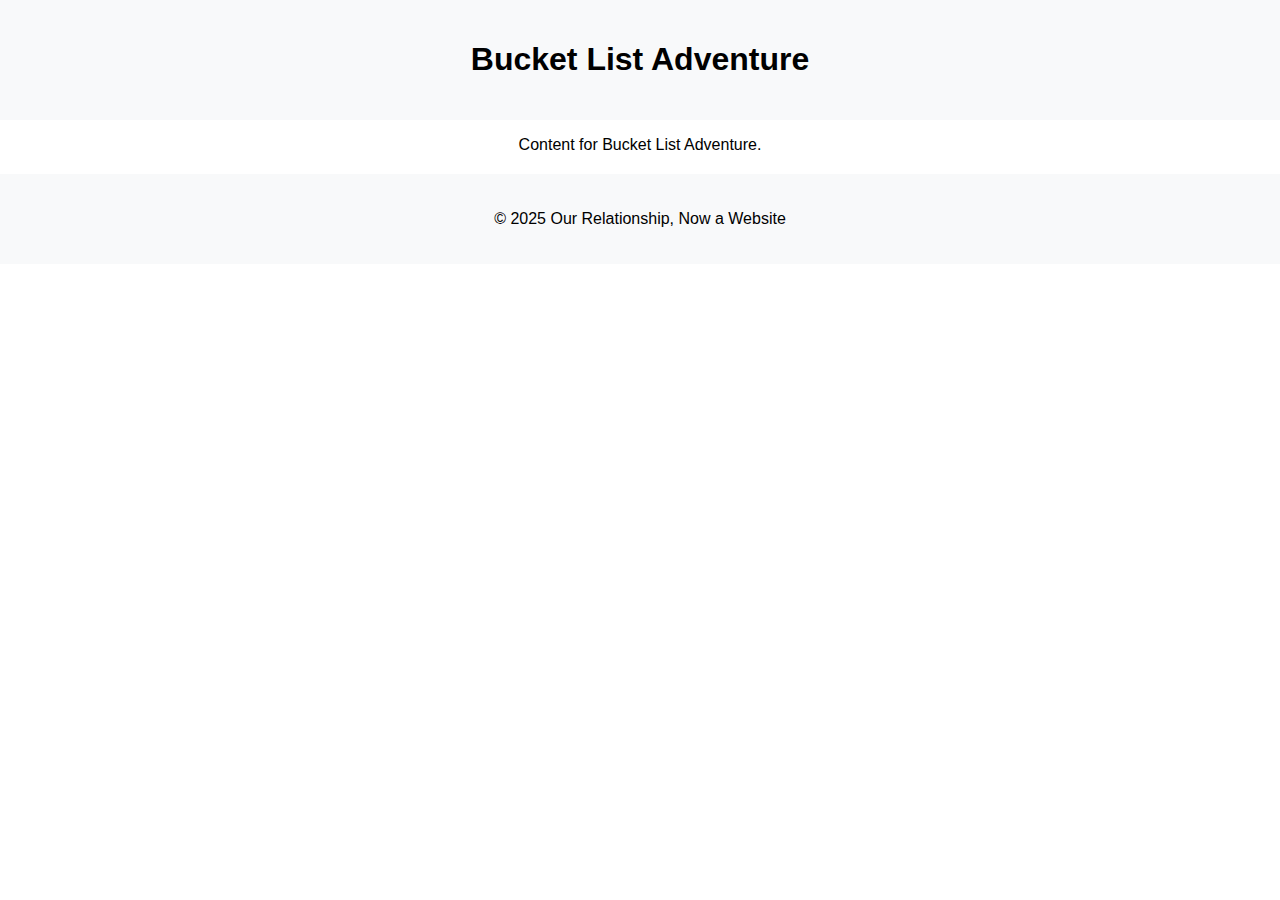
==== bucket-list-adventure.html @ 6dcdfccb "initial upload" ====
<!DOCTYPE html>
<html lang="en">
<head>
    <meta charset="UTF-8">
    <meta name="viewport" content="width=device-width, initial-scale=1.0">
    <title>Bucket List Adventure</title>
    <link rel="stylesheet" href="styles.css">
</head>
<body>
    <header>
        <h1>Bucket List Adventure</h1>
    </header>
    <main>
        <p>Content for Bucket List Adventure.</p>
    </main>
    <footer>
        <p>&copy; 2025 Our Relationship, Now a Website</p>
    </footer>
</body>
</html>
---- styles.css ----
body {
    font-family: Arial, sans-serif;
    text-align: center;
    margin: 0;
    padding: 0;
}
header {
    padding: 20px;
    background-color: #f8f9fa;
}
.subtext {
    font-size: 1.2em;
    margin: 20px 0;
}
.boxes {
    display: flex;
    flex-wrap: wrap;
    justify-content: center;
    gap: 20px;
    margin: 20px 0;
}
.box {
    border: 1px solid #ccc;
    padding: 20px;
    width: 200px;
    height: 150px;
    display: flex;
    align-items: center;
    justify-content: center;
    cursor: pointer;
    transition: transform 0.3s;
}
.box:nth-child(1) {
    background-color: #ff6666; /* Red */
}
.box:nth-child(2) {
    background-color: #ffcc66; /* Orange */
}
.box:nth-child(3) {
    background-color: #ffff66; /* Yellow */
}
.box:nth-child(4) {
    background-color: #66b3ff; /* Blue */
}
.box:nth-child(5) {
    background-color: #66ff66; /* Green */
}
.box:nth-child(6) {
    background-color: #cc66ff; /* Purple */
}
.box:hover {
    transform: scale(1.05);
}
footer {
    margin-top: 20px;
    padding: 20px;
    background-color: #f8f9fa;
}
.suggestions {
    margin: 20px 0;
}
.suggestions textarea {
    width: 80%;
    height: 100px;
    margin-bottom: 10px;
}
.suggestions button {
    padding: 10px 20px;
    font-size: 1em;
}
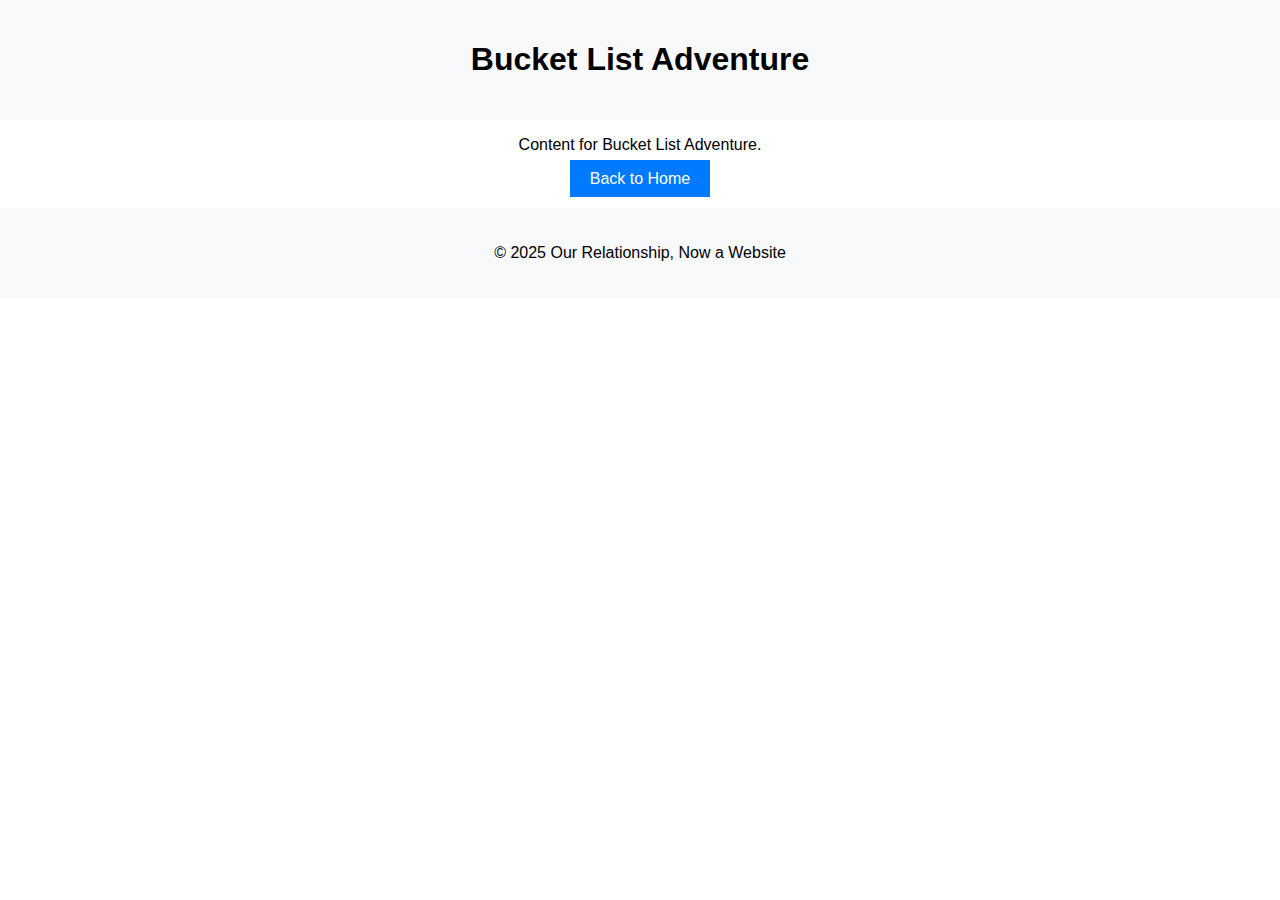
==== commit 3398b61b: "initial commit" ====
--- a/bucket-list-adventure.html
+++ b/bucket-list-adventure.html
@@ -1,20 +1,36 @@
-<!DOCTYPE html>
-<html lang="en">
-<head>
-    <meta charset="UTF-8">
-    <meta name="viewport" content="width=device-width, initial-scale=1.0">
-    <title>Bucket List Adventure</title>
-    <link rel="stylesheet" href="styles.css">
-</head>
-<body>
-    <header>
-        <h1>Bucket List Adventure</h1>
-    </header>
-    <main>
-        <p>Content for Bucket List Adventure.</p>
-    </main>
-    <footer>
-        <p>&copy; 2025 Our Relationship, Now a Website</p>
-    </footer>
-</body>
+<!DOCTYPE html>
+<html lang="en">
+<head>
+    <meta charset="UTF-8">
+    <meta name="viewport" content="width=device-width, initial-scale=1.0">
+    <title>Bucket List Adventure</title>
+    <link rel="stylesheet" href="styles.css">
+    <style>
+        .back-button {
+            margin: 20px 0;
+            padding: 10px 20px;
+            font-size: 1em;
+            background-color: #007bff;
+            color: white;
+            border: none;
+            cursor: pointer;
+            text-decoration: none;
+        }
+        .back-button:hover {
+            background-color: #0056b3;
+        }
+    </style>
+</head>
+<body>
+    <header>
+        <h1>Bucket List Adventure</h1>
+    </header>
+    <main>
+        <p>Content for Bucket List Adventure.</p>
+        <a href="index.html" class="back-button">Back to Home</a>
+    </main>
+    <footer>
+        <p>&copy; 2025 Our Relationship, Now a Website</p>
+    </footer>
+</body>
 </html>--- a/styles.css
+++ b/styles.css
@@ -1,70 +1,70 @@
-body {
-    font-family: Arial, sans-serif;
-    text-align: center;
-    margin: 0;
-    padding: 0;
-}
-header {
-    padding: 20px;
-    background-color: #f8f9fa;
-}
-.subtext {
-    font-size: 1.2em;
-    margin: 20px 0;
-}
-.boxes {
-    display: flex;
-    flex-wrap: wrap;
-    justify-content: center;
-    gap: 20px;
-    margin: 20px 0;
-}
-.box {
-    border: 1px solid #ccc;
-    padding: 20px;
-    width: 200px;
-    height: 150px;
-    display: flex;
-    align-items: center;
-    justify-content: center;
-    cursor: pointer;
-    transition: transform 0.3s;
-}
-.box:nth-child(1) {
-    background-color: #ff6666; /* Red */
-}
-.box:nth-child(2) {
-    background-color: #ffcc66; /* Orange */
-}
-.box:nth-child(3) {
-    background-color: #ffff66; /* Yellow */
-}
-.box:nth-child(4) {
-    background-color: #66b3ff; /* Blue */
-}
-.box:nth-child(5) {
-    background-color: #66ff66; /* Green */
-}
-.box:nth-child(6) {
-    background-color: #cc66ff; /* Purple */
-}
-.box:hover {
-    transform: scale(1.05);
-}
-footer {
-    margin-top: 20px;
-    padding: 20px;
-    background-color: #f8f9fa;
-}
-.suggestions {
-    margin: 20px 0;
-}
-.suggestions textarea {
-    width: 80%;
-    height: 100px;
-    margin-bottom: 10px;
-}
-.suggestions button {
-    padding: 10px 20px;
-    font-size: 1em;
+body {
+    font-family: Arial, sans-serif;
+    text-align: center;
+    margin: 0;
+    padding: 0;
+}
+header {
+    padding: 20px;
+    background-color: #f8f9fa;
+}
+.subtext {
+    font-size: 1.2em;
+    margin: 20px 0;
+}
+.boxes {
+    display: flex;
+    flex-wrap: wrap;
+    justify-content: center;
+    gap: 20px;
+    margin: 20px 0;
+}
+.box {
+    border: 1px solid #ccc;
+    padding: 20px;
+    width: 200px;
+    height: 150px;
+    display: flex;
+    align-items: center;
+    justify-content: center;
+    cursor: pointer;
+    transition: transform 0.3s;
+}
+.box:nth-child(1) {
+    background-color: #ff6666; /* Red */
+}
+.box:nth-child(2) {
+    background-color: #ffcc66; /* Orange */
+}
+.box:nth-child(3) {
+    background-color: #ffff66; /* Yellow */
+}
+.box:nth-child(4) {
+    background-color: #66b3ff; /* Blue */
+}
+.box:nth-child(5) {
+    background-color: #66ff66; /* Green */
+}
+.box:nth-child(6) {
+    background-color: #cc66ff; /* Purple */
+}
+.box:hover {
+    transform: scale(1.05);
+}
+footer {
+    margin-top: 20px;
+    padding: 20px;
+    background-color: #f8f9fa;
+}
+.suggestions {
+    margin: 20px 0;
+}
+.suggestions textarea {
+    width: 80%;
+    height: 100px;
+    margin-bottom: 10px;
+}
+.suggestions button {
+    padding: 10px 20px;
+    font-size: 1em;
 }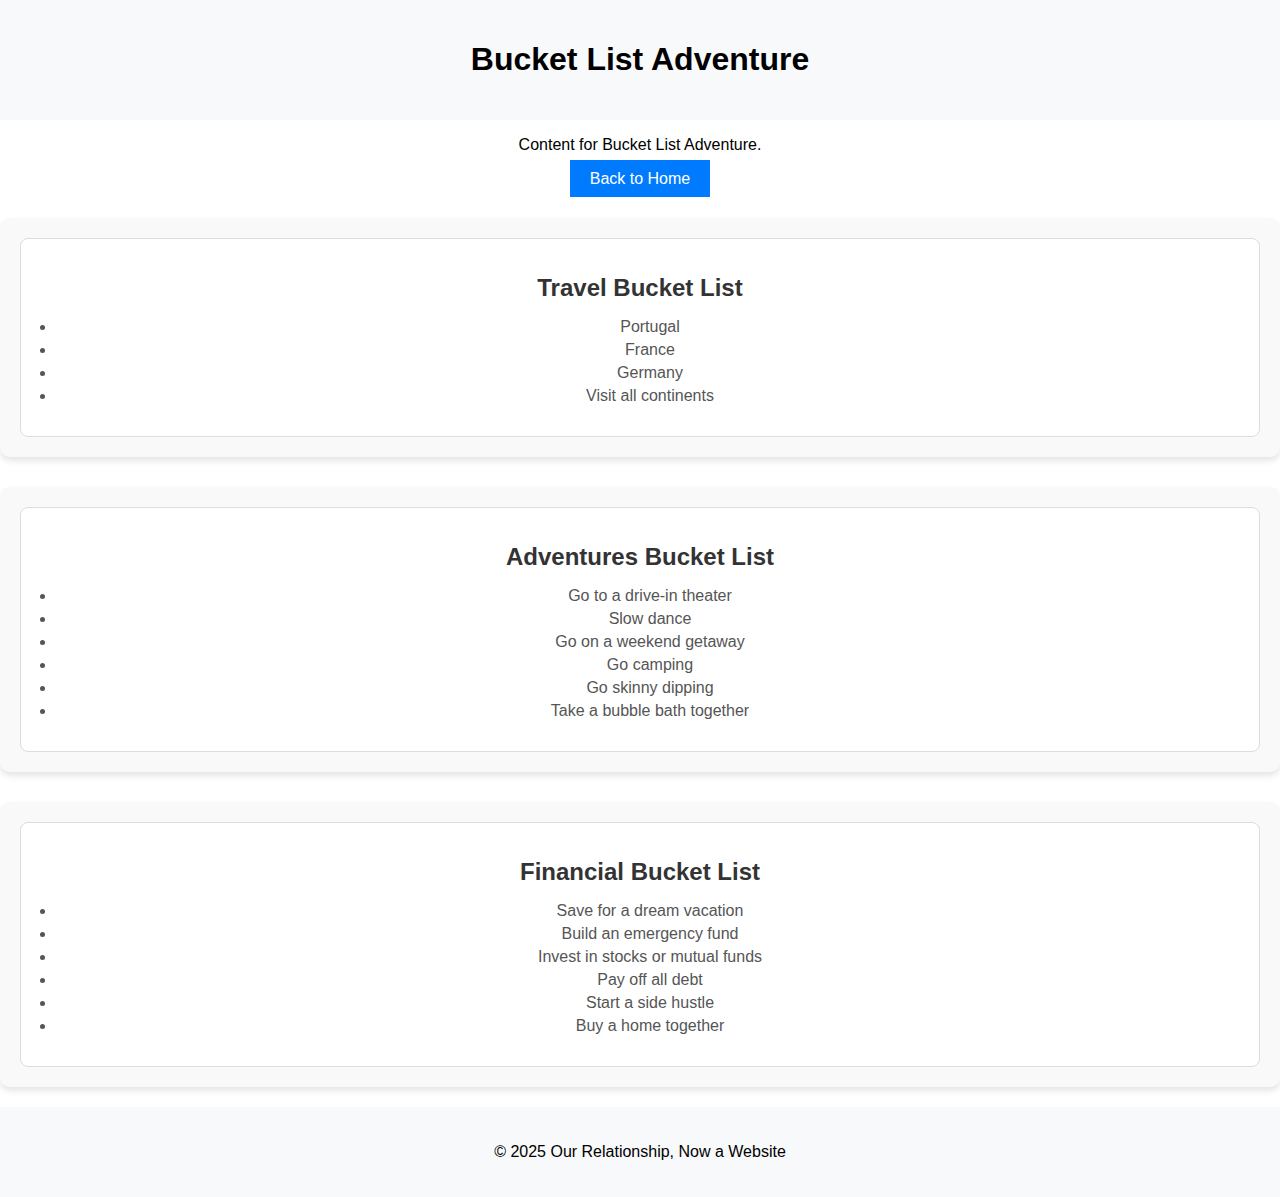
==== commit a4842921: "day 3" ====
--- a/bucket-list-adventure.html
+++ b/bucket-list-adventure.html
@@ -19,6 +19,38 @@
         .back-button:hover {
             background-color: #0056b3;
         }
+        .bucket-list-section {
+            margin-top: 30px;
+            padding: 20px;
+            background-color: #f9f9f9;
+            border-radius: 10px;
+            box-shadow: 0 4px 6px rgba(0, 0, 0, 0.1);
+        }
+
+        .bucket-list-table {
+            padding: 15px;
+            background-color: #ffffff;
+            border: 1px solid #ddd;
+            border-radius: 8px;
+        }
+
+        .bucket-list-table h2 {
+            font-size: 1.5em;
+            color: #333;
+            margin-bottom: 10px;
+            text-align: center; /* Center the title */
+        }
+
+        .bucket-list-table ul {
+            list-style-type: disc;
+            padding-left: 20px; /* Align items to the left */
+        }
+
+        .bucket-list-table ul li {
+            font-size: 1em;
+            color: #555;
+            margin-bottom: 5px;
+        }
     </style>
 </head>
 <body>
@@ -28,6 +60,49 @@
     <main>
         <p>Content for Bucket List Adventure.</p>
         <a href="index.html" class="back-button">Back to Home</a>
+
+        <!-- Travel Bucket List Section -->
+        <section class="bucket-list-section">
+            <div class="bucket-list-table">
+                <h2>Travel Bucket List</h2>
+                <ul>
+                    <li>Portugal</li>
+                    <li>France</li>
+                    <li>Germany</li>
+                    <li>Visit all continents</li>
+                </ul>
+            </div>
+        </section>
+
+        <!-- Adventures Bucket List Section -->
+        <section class="bucket-list-section">
+            <div class="bucket-list-table">
+                <h2>Adventures Bucket List</h2>
+                <ul>
+                    <li>Go to a drive-in theater</li>
+                    <li>Slow dance</li>
+                    <li>Go on a weekend getaway</li>
+                    <li>Go camping</li>
+                    <li>Go skinny dipping</li>
+                    <li>Take a bubble bath together</li>
+                </ul>
+            </div>
+        </section>
+
+        <!-- Financial Bucket List Section -->
+        <section class="bucket-list-section">
+            <div class="bucket-list-table">
+                <h2>Financial Bucket List</h2>
+                <ul>
+                    <li>Save for a dream vacation</li>
+                    <li>Build an emergency fund</li>
+                    <li>Invest in stocks or mutual funds</li>
+                    <li>Pay off all debt</li>
+                    <li>Start a side hustle</li>
+                    <li>Buy a home together</li>
+                </ul>
+            </div>
+        </section>
     </main>
     <footer>
         <p>&copy; 2025 Our Relationship, Now a Website</p>
